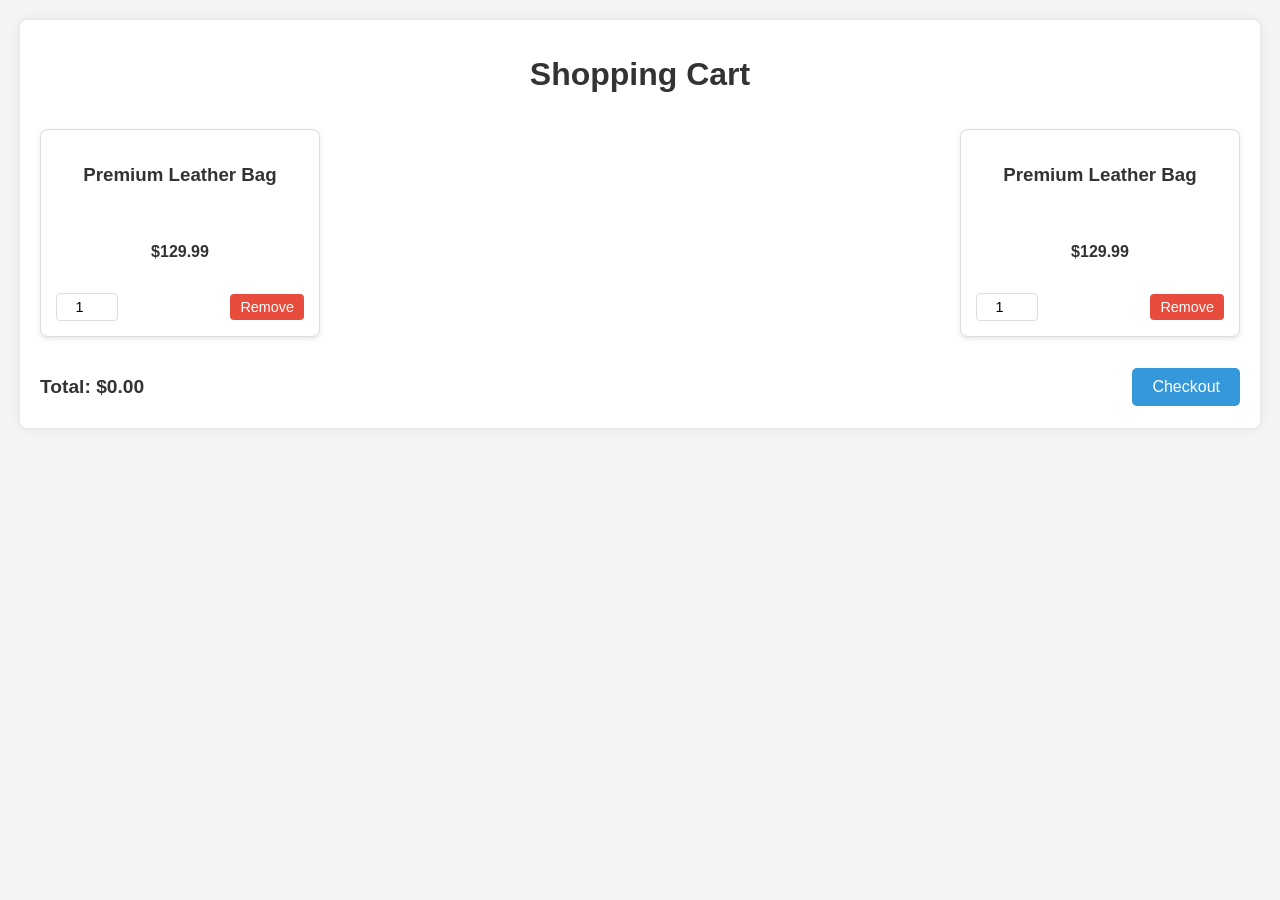
==== cart.html @ a95c5693 "add product page interaction" ====
<!DOCTYPE html>
<html lang="en">

<head>
    <meta charset="UTF-8">
    <meta name="viewport" content="width=device-width, initial-scale=1.0">
    <title>Shopping Cart</title>
    <link rel="stylesheet" href="styles.css">
</head>

<body>
    <div class="cart-container">
        <h1 class="cart-title">Shopping Cart</h1>
        <div class="cart-items-container" id="cart-items">
            <div class="cart-item">
                <img src="https://placehold.co/400x300?text=Premium+Leather+Bag" alt="">
                <div class="cart-item-details">
                    <h3 class="cart-item-title">Premium Leather Bag</h3>
                    <p class="cart-item-price">$129.99</p>
                    <div class="cart-item-actions">
                        <input type="number" value="1" min="1" class="quantity-input">
                        <button class="remove-button">Remove</button>
                    </div>
                </div>
            </div>

            <div class="cart-item">
                <img src="https://placehold.co/400x300?text=Premium+Leather+Bag" alt="">
                <div class="cart-item-details">
                    <h3 class="cart-item-title">Premium Leather Bag</h3>
                    <p class="cart-item-price">$129.99</p>
                    <div class="cart-item-actions">
                        <input type="number" value="1" min="1" class="quantity-input">
                        <button class="remove-button">Remove</button>
                    </div>
                </div>
            </div>
        </div>
        <div class="cart-summary">
            <p id="cart-total">Total: $0.00</p>
            <button class="cart-checkout-button" id="checkout-button">Checkout</button>
        </div>
    </div>
    <script>
    </script>
</body>

</html>
---- styles.css ----
body,
html {
    margin: 0;
    padding: 0;
    font-family: "Helvetica Neue", Arial, sans-serif;
    background-color: #f4f4f4;
    color: #333;
}

.container {
    width: 90%;
    max-width: 1200px;
    margin: 0 auto;
    padding: 0 1em;
}

h1,
h2,
h3,
p {
    margin: 0;
    padding: 0.5em 0;
}


/* *********** NAVBAR ************ */
.navbar {
    background-color: #333;
    color: #fff;
    padding: 1em;
    display: flex;
    justify-content: space-between;
    align-items: center;
}

.logo {
    height: 50px;
}

.logo-container {
    margin-right: auto;
    padding-left: 1em;
}

.nav-links {
    list-style: none;
    display: flex;
    margin: 0;
    padding-right: 1em;
}

.nav-links li {
    margin-left: 1.5em;
}


.nav-links a {
    color: #fff;
    text-decoration: none;
    padding: 0.5em;
    transition: color 0.3s ease;
}

.nav-links a:hover {
    color: #ff6347;
}


/* ******* HERO ****** */

.hero {
    background-color: #ff6347;
    color: #fff;
    padding: 4em 0;
    text-align: center;
    position: relative;
}

.hero h2 {
    font-size: 2.5em;
    margin-bottom: 0.5em;
}

.hero p {
    font-size: 1.2em;
    margin-bottom: 1.5em;
}

.cta-button {
    padding: 0.75em 1.5em;
    font-size: 1em;
    background-color: #333;
    color: #fff;
    border: none;
    cursor: pointer;
    transition: background-color 0.3s ease;
}

.cta-button:hover {
    background-color: #ff4500;
}


.offer-text {
    position: absolute;
    bottom: 2px;
    left: 50%;
    transform: translateX(-50%);
    font-size: 0.65em !important;
    color: white;
    background-color: rgba(0, 0, 0, 0.3);
    padding: 4px 8px;
    border-radius: 5px;
    z-index: 3;
}

/*  ********* Categories ****** */
.categories {
    padding: 4em 0;
    text-align: center;
}

.category-title {
    font-size: 2em;
    margin-bottom: 1em;
    text-align: center;
}

.grid {
    display: grid;
    grid-template-columns: repeat(4, 1fr);
    gap: 1.5em;
}

.category {
    background-color: #fff;
    padding: 1em;
    border-radius: 8px;
    box-shadow: 0 4px 8px rgba(0, 0, 0, 0.1);
    text-align: center;
    font-size: 0.9em;
}

.category img {
    width: 100%;
    height: auto;
    border-radius: 8px;
    margin-top: 1em;
}

.category h3 {
    font-size: 1em;
    margin: 0;
}

.grid {
    display: grid;
    grid-template-columns: repeat(auto-fit, minmax(200px, 1fr));
    gap: 1.5em;
}



/* **** Featured products ***** */
.featured-products .grid {
    display: grid;
    grid-template-columns: repeat(auto-fit, minmax(220px, 1fr));
    gap: 20px;
    justify-content: center;
}

.product {
    display: flex;
    flex-direction: column;
    border: 1px solid #ddd;
    border-radius: 8px;
    overflow: hidden;
    background-color: #fff;
    text-align: center;
    padding: 16px;
    box-shadow: 0 2px 5px rgba(0, 0, 0, 0.1);
    box-sizing: border-box;
    height: 380px;
}

.product img {
    width: 100%;
    height: 200px;
    object-fit: fill;
    margin-bottom: 10px;
}

.product h3 {
    margin: 0;
    font-size: 0.8em;
    height: 60px;
    overflow: hidden;
    text-overflow: ellipsis;
}

.product p {
    margin: 10px 0;
    font-size: 1.1em;
    color: #333;
    height: 30px;
    overflow: hidden;
    text-overflow: ellipsis;
}


.product .description {
    flex-grow: 1;
    margin: 0 0 10px 0;
    height: 60px;
    overflow: hidden;
    text-overflow: ellipsis;
}

/* **** Product Comparison ***** */
.product-features {
    padding: 4em 0;
    background-color: #f9f9f9;
    text-align: center;
}

.product-features h2 {
    font-size: 2em;
    margin-bottom: 1em;
    color: #333;
}

.comparison-table {
    width: 100%;
    margin-top: 2em;
    border-collapse: collapse;
    border: 2px solid #ff6347;
}

.comparison-table th,
.comparison-table td {
    padding: 1em;
    border: 1px solid #dddddd;
}

.comparison-table th {
    background-color: #ff6347;
    color: #fff;
    font-weight: bold;
}

.comparison-table td {
    text-align: center;
}

.comparison-table tbody tr:last-child td {
    border-bottom: none;
}

/* ***** Testimonials ******* */

.testimonials {
    background-color: #333;
    color: #fff;
    padding: 4em 0;
    text-align: center;
}

.testimonials h2 {
    font-size: 2em;
    margin-bottom: 1em;
}

.testimonial {
    background-color: #444;
    padding: 2em;
    border-radius: 8px;
    box-shadow: 0 4px 8px rgba(0, 0, 0, 0.1);
    font-size: 0.9em;
}

.testimonial p {
    font-size: 1em;
    font-style: italic;
}

.testimonial h3 {
    font-size: 0.9em;
    margin-top: 1em;
    color: #ff6347;
}


/* ****** Footer ********* */
.footer {
    background-color: white;
    color: #333;
    text-align: center;
    padding: 1em 0;
}

.footer p {
    margin: 0;
}





/* #########################     CART      ############################# */
.cart-container {
    max-width: 1200px;
    margin: 20px auto;
    padding: 20px;
    background: #fff;
    border-radius: 8px;
    box-shadow: 0 0 10px rgba(0, 0, 0, 0.1);
}

.cart-title {
    text-align: center;
    color: #333;
    margin-bottom: 20px;
    font-size: 2rem;
}

.cart-items-container {
    display: flex;
    flex-wrap: wrap;
    gap: 20px;
    justify-content: space-between;
}


.cart-item {
    background: #fff;
    border: 1px solid #ddd;
    border-radius: 8px;
    padding: 15px;
    box-shadow: 0 2px 5px rgba(0, 0, 0, 0.1);
    display: flex;
    flex-direction: column;
    align-items: center;
    position: relative;
    box-sizing: border-box;
    width: calc(25% - 20px);
}

.cart-item img {
    max-width: 100%;
    border-radius: 8px;
    height: auto;
}

.cart-item-details {
    display: flex;
    flex-direction: column;
    align-items: center;
    width: 100%;
    margin-top: 10px;
}

.cart-item-title {
    font-weight: bold;
    color: #333;
    text-align: center;
    min-height: 3em;
}

.cart-item-price {
    font-weight: bold;
    color: #333;
    text-align: center;
    margin-top: 5px;
    min-height: 2em;
}

.cart-item-actions {
    display: flex;
    justify-content: space-between;
    align-items: center;
    width: 100%;
    margin-top: 10px;
}

.quantity-input {
    width: 50px;
    text-align: center;
    border: 1px solid #ddd;
    border-radius: 4px;
    font-size: 0.9rem;
    padding: 5px;
}

.remove-button {
    background-color: #e74c3c;
    color: #fff;
    border: none;
    border-radius: 4px;
    padding: 5px 10px;
    cursor: pointer;
    font-size: 0.9rem;
}

.cart-checkout-button {
    background-color: #3498db;
    color: #fff;
    border: none;
    border-radius: 5px;
    padding: 10px 20px;
    cursor: pointer;
    font-size: 1rem;
}

.cart-summary {
    display: flex;
    justify-content: space-between;
    align-items: center;
    margin-top: 30px;
}

#cart-total {
    font-size: 1.2rem;
    font-weight: bold;
}







/* ############## LOGIN ################# */
.form-body,
.form-html {
    margin: 0;
    padding: 0;
    font-family: "Helvetica Neue", Arial, sans-serif;
    background-color: #f4f4f4;
    display: flex;
    justify-content: center;
    align-items: center;
    height: 100vh;
}

.form {
    display: none;
}

#signin-tab:checked~.signin-form,
#signup-tab:checked~.signup-form {
    display: block;
}

form {
    margin-top: 1em;
    display: flex;
    flex-direction: column;
    align-items: center;
}

input[type=text],
input[type=password],
input[type=email] {
    width: 100%;
    padding: 1em;
    margin-bottom: 1em;
    border: 1px solid #ccc;
    border-radius: 4px;
    font-size: 1em;
    box-sizing: border-box;
}

input[type=text],
input[type=password],
input[type=email] {
    width: 100%;
    padding: 1em;
    margin-bottom: 1em;
    border: 1px solid #ccc;
    border-radius: 4px;
    font-size: 1em;
    box-sizing: border-box;
}

button[type=submit] {
    width: 100%;
    padding: 1em;
    margin-bottom: 1em;
    border: none;
    border-radius: 4px;
    font-size: 1em;
    background-color: #333;
    color: #fff;
    cursor: pointer;
    transition: background-color 0.3s ease;
}

button[type=submit]:hover {
    background-color: #ff4500;
}

.form-label {
    cursor: pointer;
    padding: 1em 2em;
    background-color: #ccc;
    display: inline-block;
    margin: 0.5em;
    border-radius: 4px 4px 0 0;
    transition: background-color 0.3s ease;
    color: #ff4500;
}

.form-label:hover {
    color: #ff4500;
    cursor: pointer;
}

.form-text {
    font-size: 0.9em;
    margin-top: 1em;
}

.form-text label:hover {
    text-decoration: underline;
}

.form-container {
    width: 100%;
    max-width: 400px;
    text-align: center;
    background-color: #fff;
    border-radius: 8px;
    box-shadow: 0 0 10px rgba(0, 0, 0, 0.1);
    padding: 2em;
}
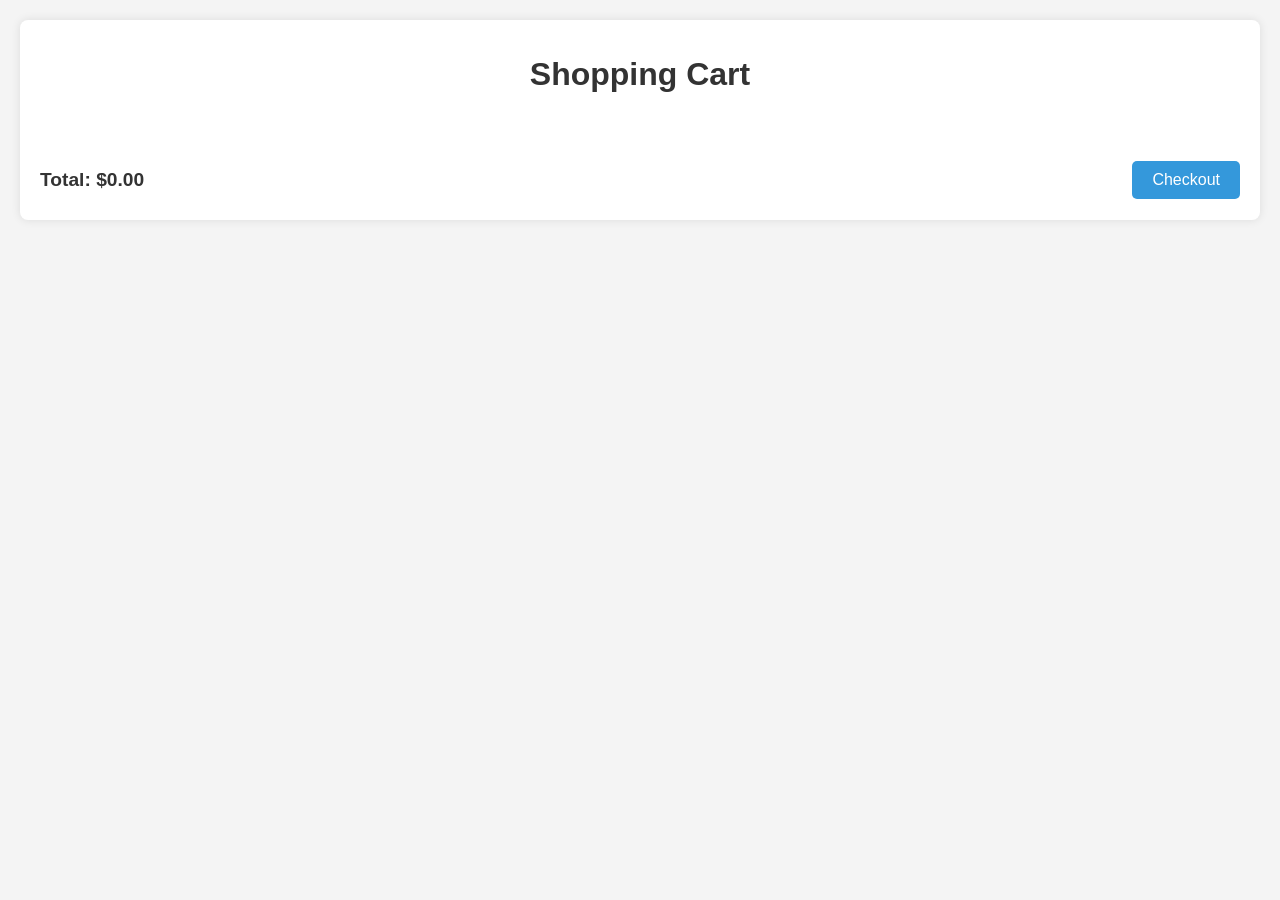
==== commit c669adb3: "add cart.js" ====
--- a/cart.html
+++ b/cart.html
@@ -6,35 +6,14 @@
     <meta name="viewport" content="width=device-width, initial-scale=1.0">
     <title>Shopping Cart</title>
     <link rel="stylesheet" href="styles.css">
+    <script src="cart.js" defer></script>
 </head>
 
 <body>
     <div class="cart-container">
         <h1 class="cart-title">Shopping Cart</h1>
         <div class="cart-items-container" id="cart-items">
-            <div class="cart-item">
-                <img src="https://placehold.co/400x300?text=Premium+Leather+Bag" alt="">
-                <div class="cart-item-details">
-                    <h3 class="cart-item-title">Premium Leather Bag</h3>
-                    <p class="cart-item-price">$129.99</p>
-                    <div class="cart-item-actions">
-                        <input type="number" value="1" min="1" class="quantity-input">
-                        <button class="remove-button">Remove</button>
-                    </div>
-                </div>
-            </div>
-
-            <div class="cart-item">
-                <img src="https://placehold.co/400x300?text=Premium+Leather+Bag" alt="">
-                <div class="cart-item-details">
-                    <h3 class="cart-item-title">Premium Leather Bag</h3>
-                    <p class="cart-item-price">$129.99</p>
-                    <div class="cart-item-actions">
-                        <input type="number" value="1" min="1" class="quantity-input">
-                        <button class="remove-button">Remove</button>
-                    </div>
-                </div>
-            </div>
+    
         </div>
         <div class="cart-summary">
             <p id="cart-total">Total: $0.00</p>
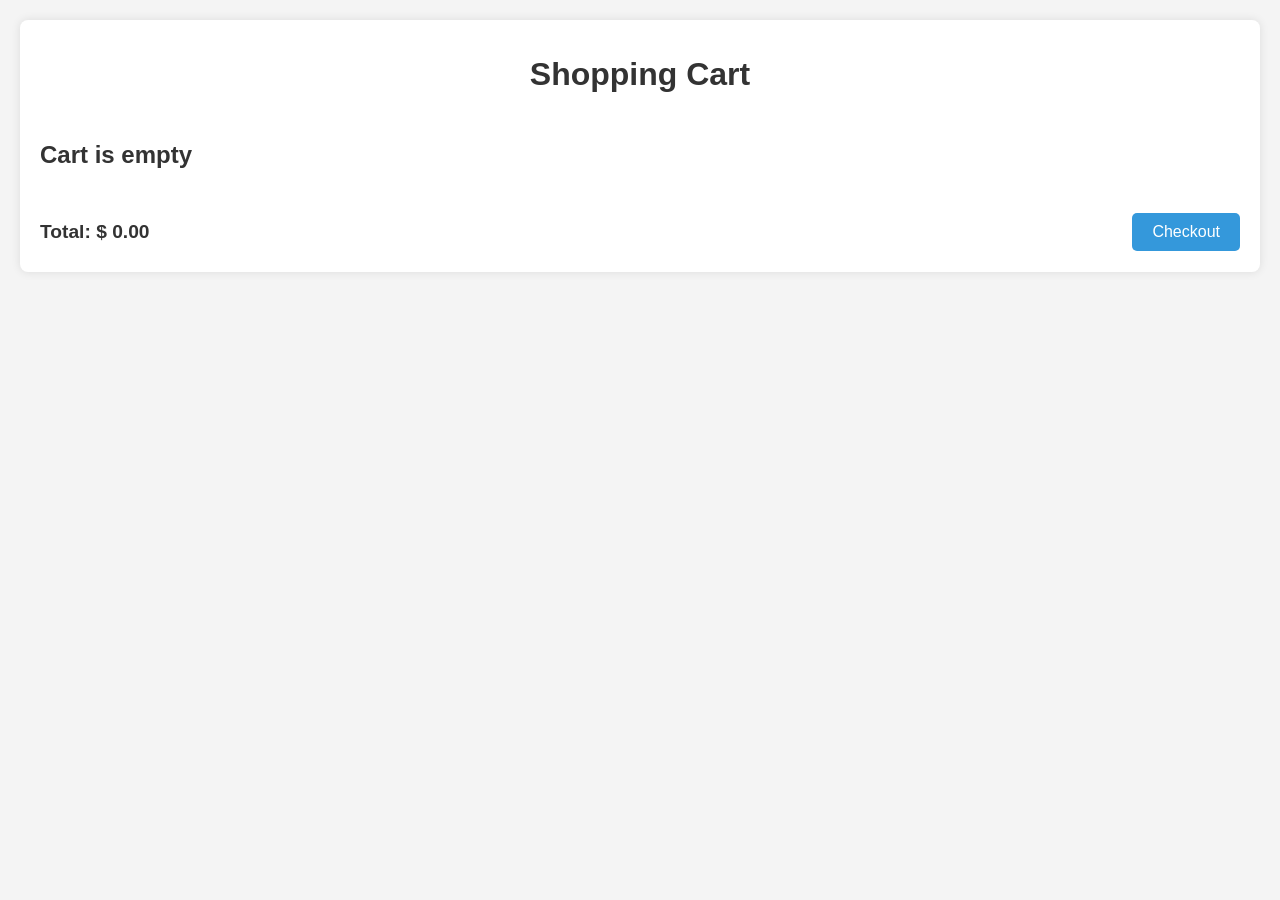
==== commit d82e5cd1: "add cart total" ====
--- a/cart.html
+++ b/cart.html
@@ -16,7 +16,7 @@
     
         </div>
         <div class="cart-summary">
-            <p id="cart-total">Total: $0.00</p>
+            <p id="cart-total">Total: $ <span id="cart-total-value">0.00</span></p>
             <button class="cart-checkout-button" id="checkout-button">Checkout</button>
         </div>
     </div>
